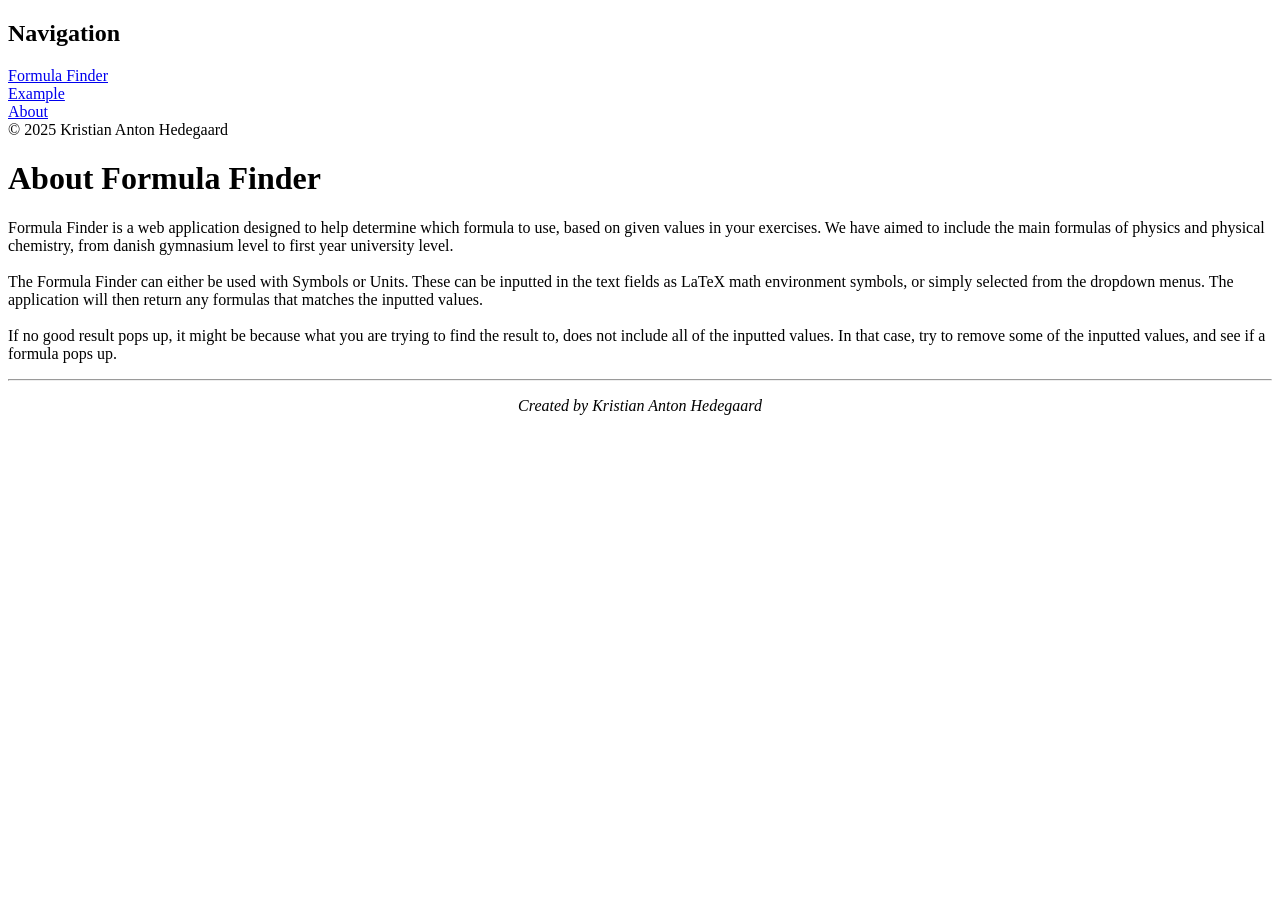
==== templates/about.html @ b15ed0d5 "Whoops I actually worked on this in summer. It does some stuff now <3" ====
<!DOCTYPE html>
<html>
<head>
    <meta charset="UTF-8">
    <title>About section</title>
    <link rel="stylesheet" href="{{ url_for('static', filename='css/style.css') }}">
</head>
<body>
    <nav class="sidebar">
        <h2>Navigation</h2>
        <a href="/">Formula Finder</a> <br>
        <a href="/example">Example</a> <br>
        <a href="/about">About</a>


        <div class="signature">
            © 2025 Kristian Anton Hedegaard
        </div>
    </nav>

    <div class="textbox">
        <h1>About Formula Finder</h1>
        <p> 
            Formula Finder is a web application designed to help determine which formula to use, based on given values in your exercises. We have aimed to include the main formulas of physics and physical chemistry, from danish gymnasium level to first year university level. <br>
            <br>
            The Formula Finder can either be used with Symbols or Units. These can be inputted in the text fields as LaTeX math environment symbols, or simply selected from the dropdown menus. The application will then return any formulas that matches the inputted values.<br>
            <br>
            If no good result pops up, it might be because what you are trying to find the result to, does not include all of the inputted values. In that case, try to remove some of the inputted values, and see if a formula pops up.<br>
            <div class="signature">
                <hr>
                <p style="text-align: center; font-style: italic;">
                    Created by Kristian Anton Hedegaard
                </p>
            </div>
        </p>
    </div>
</body>
</html>
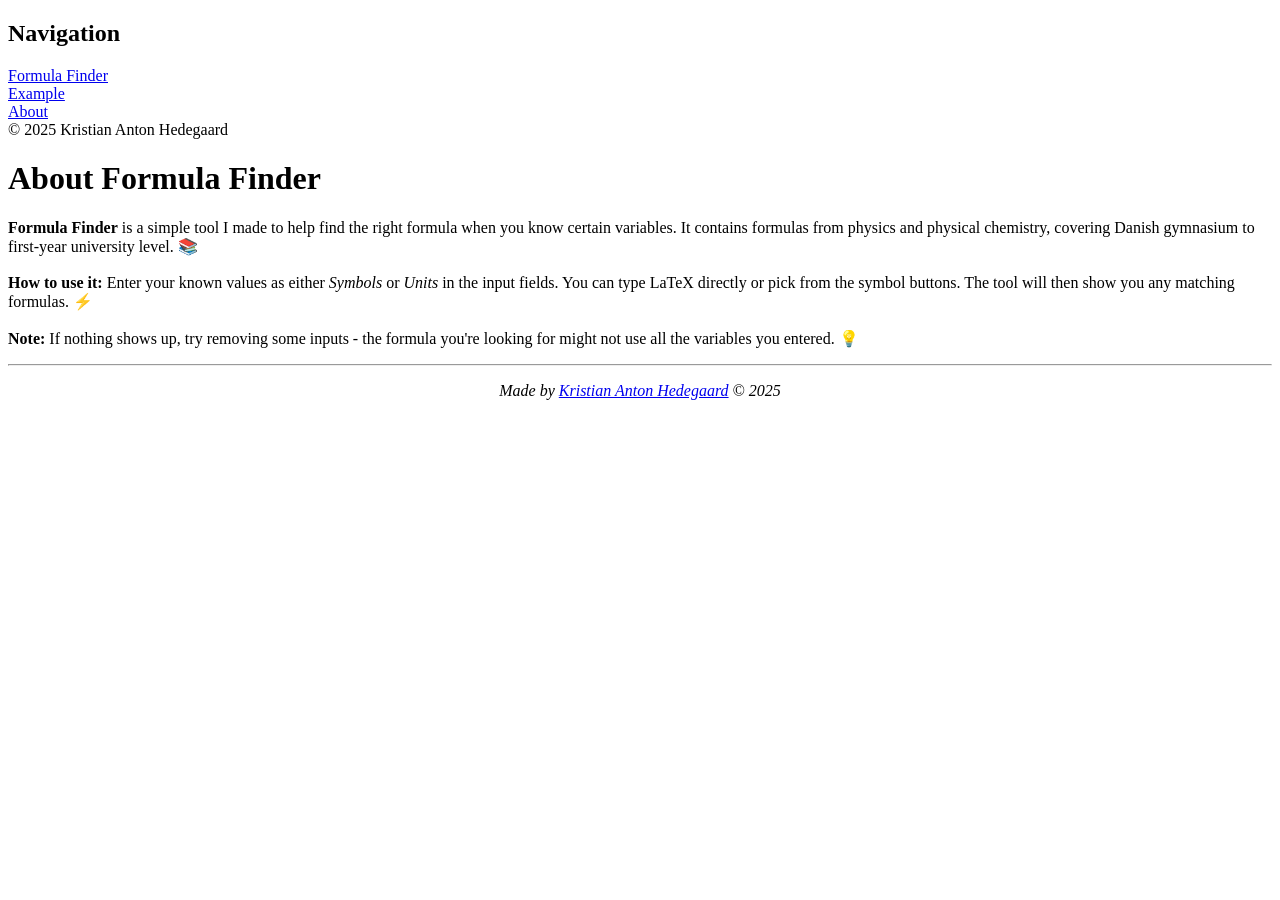
==== commit 51e4b1d3: "Make the about-page work" ====
--- a/templates/about.html
+++ b/templates/about.html
@@ -21,15 +21,15 @@
     <div class="textbox">
         <h1>About Formula Finder</h1>
         <p> 
-            Formula Finder is a web application designed to help determine which formula to use, based on given values in your exercises. We have aimed to include the main formulas of physics and physical chemistry, from danish gymnasium level to first year university level. <br>
+            <strong>Formula Finder</strong> is a simple tool I made to help find the right formula when you know certain variables. It contains formulas from physics and physical chemistry, covering Danish gymnasium to first-year university level. 📚<br>
             <br>
-            The Formula Finder can either be used with Symbols or Units. These can be inputted in the text fields as LaTeX math environment symbols, or simply selected from the dropdown menus. The application will then return any formulas that matches the inputted values.<br>
+            <strong>How to use it:</strong> Enter your known values as either <em>Symbols</em> or <em>Units</em> in the input fields. You can type LaTeX directly or pick from the symbol buttons. The tool will then show you any matching formulas. ⚡<br>
             <br>
-            If no good result pops up, it might be because what you are trying to find the result to, does not include all of the inputted values. In that case, try to remove some of the inputted values, and see if a formula pops up.<br>
+            <strong>Note:</strong> If nothing shows up, try removing some inputs - the formula you're looking for might not use all the variables you entered. 💡<br>
             <div class="signature">
                 <hr>
                 <p style="text-align: center; font-style: italic;">
-                    Created by Kristian Anton Hedegaard
+                    Made by <a href="https://froemosen.dk">Kristian Anton Hedegaard</a> © 2025
                 </p>
             </div>
         </p>
